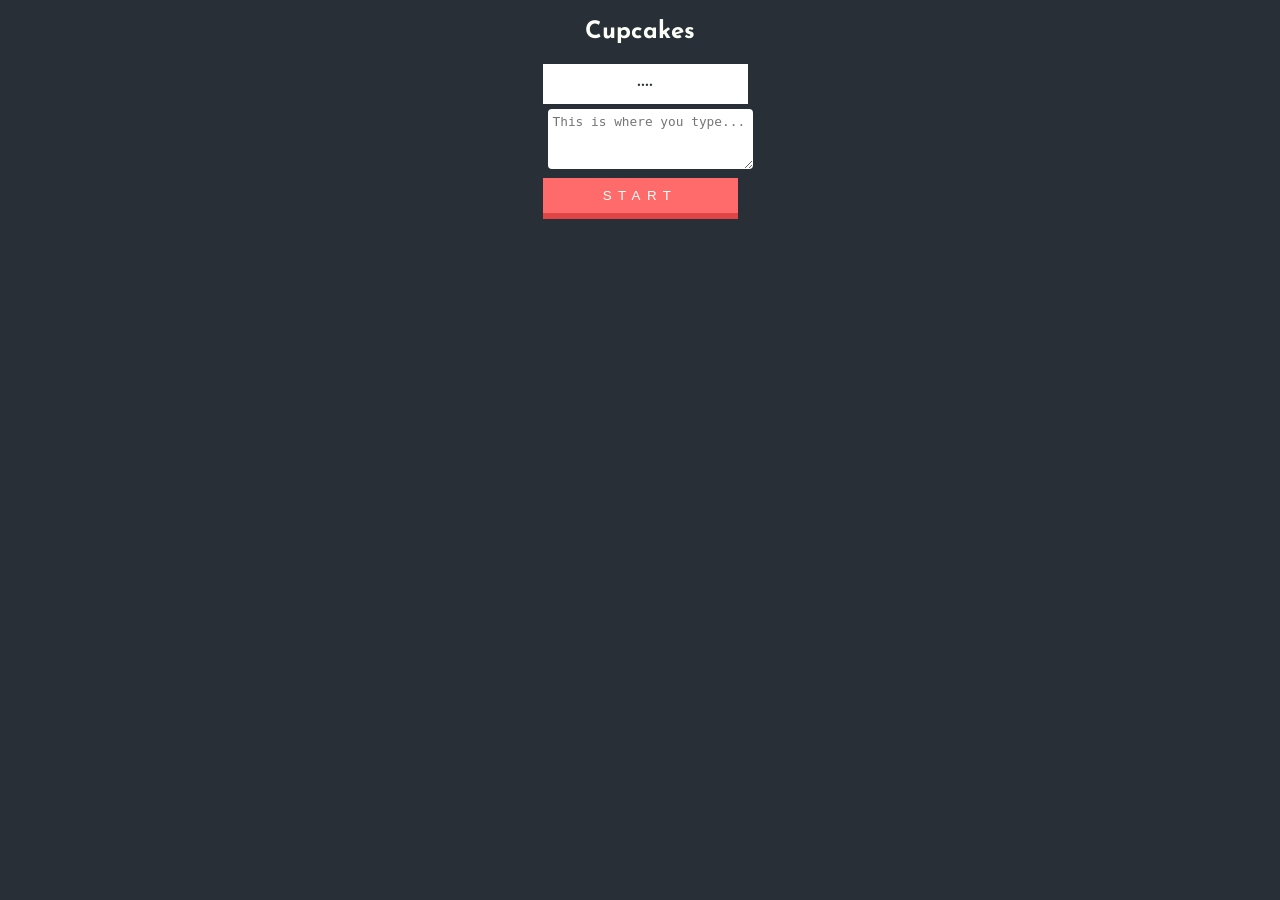
==== index.html @ 9f0609d9 "first commit" ====
<!DOCTYPE html>
<html lang="en">
<head>
  <meta charset="UTF-8">
  <title>Typing Test</title>
  <link rel="stylesheet" type="text/css" href="./css/styles.css">
  <link href="https://fonts.googleapis.com/css?family=Josefin+Sans" rel="stylesheet">
</head>
<body>
  <div class="page-wrap">
    <div id="container">
      <h2>Cupcakes</h2>
      <span id="prompt">....</span>
      <textarea id="userText" onkeyup="start()" placeholder="This is where you type..."></textarea>
      <br />
      <button onclick="start(displayOutput)">START</button>
    </div>
  </div>
  <script src="js/typingTest.js"></script>
</body>
</html>
---- css/styles.css ----
body{
 font-family: 'Josefin Sans', sans-serif;
 background-color: #292F36;
 color: #FCFFF7;
 margin: 0;
}

.page-wrap{
  display: flex;
  justify-content: center;
  align-content: center;
  min-height: 100%;
  height: 100vh;
}

h2{
  text-align: center;
}
.container{
  display: block;
  justify-content: center;
  align-content: center;
  width: 400px;
}

#prompt{
  display: block;
  justify-content: center;
  align-items: center;
  width: 100%;
  height: 30px;
  background-color: #FFF;
  color: #292F36;
  text-align: center;
  padding: 5px;
  font-size: 1.4rem;
}

textarea{
  width: 100%;
  height: 50px;
  border-radius: 4px;
  outline: none;
  border: none;
  margin: 5px;
  padding: 5px;
  color: #292F36;
  font-size: .8rem;
}

button{
  color: #FCFFF7;
  letter-spacing: 0.4rem;
  width: 100%;
  height: 35px;
  background-color: #FF6B6B;
  outline: none;
  border: none;
  box-shadow: 0 6px #E04545;
}
button:hover{
  outline: none;
  border: none;
  box-shadow: 0 6px #2AAFA7;
  background-color: #4ECDC4;
}
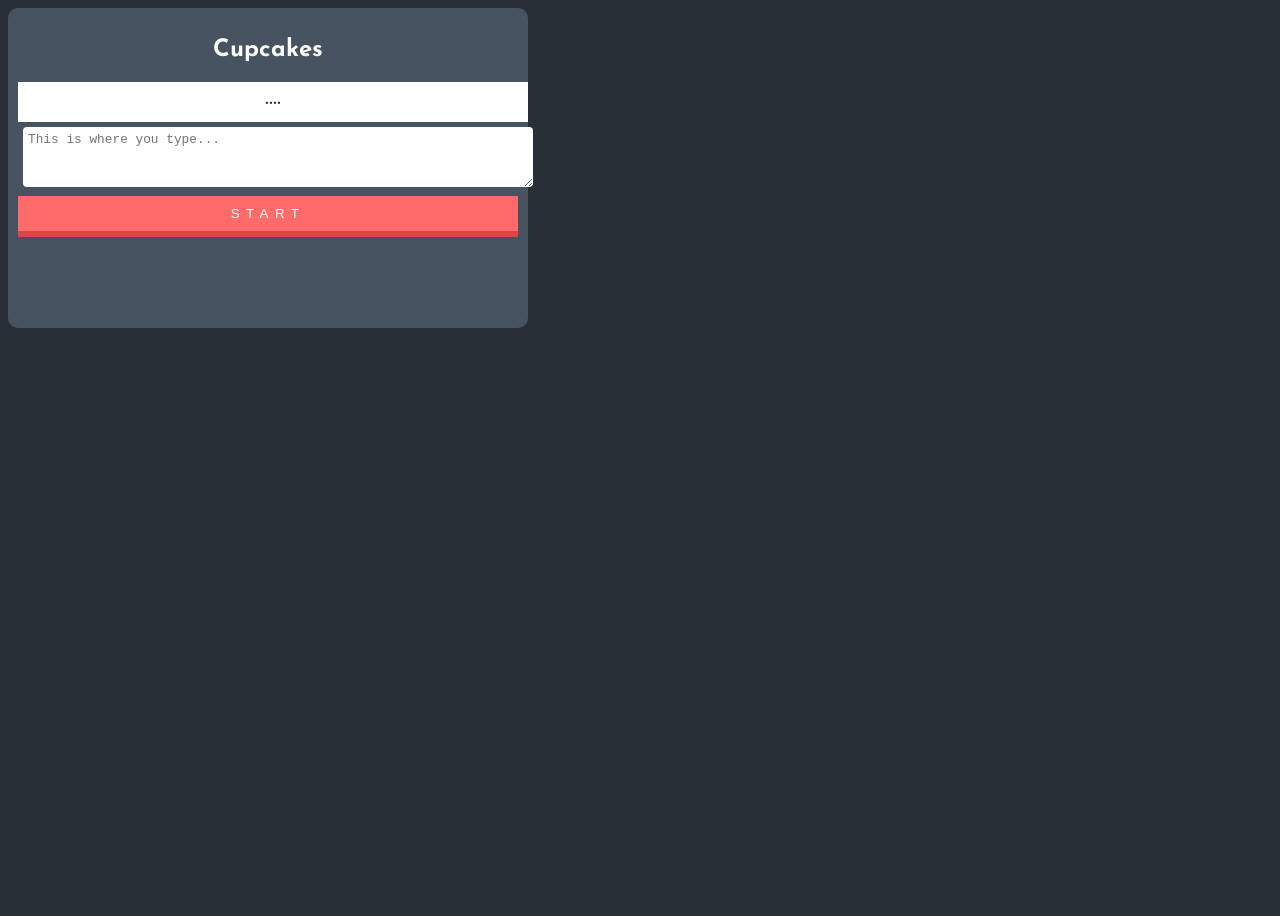
==== commit 0e6f7151: "Changing the div to a span" ====
--- a/index.html
+++ b/index.html
@@ -8,12 +8,14 @@
 </head>
 <body>
   <div class="page-wrap">
-    <div id="container">
-      <h2>Cupcakes</h2>
-      <span id="prompt">....</span>
-      <textarea id="userText" onkeyup="start()" placeholder="This is where you type..."></textarea>
-      <br />
-      <button onclick="start(displayOutput)">START</button>
+    <div class="container">
+      <div class="typebox">
+        <h2>Cupcakes</h2>
+        <span id="prompt">....</span>
+        <textarea id="userText" onkeyup="start()" placeholder="This is where you type..."></textarea>
+        <br />
+        <button onclick="start(displayOutput)">START</button>
+      </div>
     </div>
   </div>
   <script src="js/typingTest.js"></script>
--- a/css/styles.css
+++ b/css/styles.css
@@ -2,31 +2,43 @@
  font-family: 'Josefin Sans', sans-serif;
  background-color: #292F36;
  color: #FCFFF7;
- margin: 0;
+ height: 100vh;
 }
 
 .page-wrap{
+  width: 400px;
+  position: absolute;
   display: flex;
   justify-content: center;
-  align-content: center;
-  min-height: 100%;
-  height: 100vh;
+  align-items: center;
 }
 
 h2{
   text-align: center;
 }
+
 .container{
-  display: block;
+  display: flex;
   justify-content: center;
-  align-content: center;
-  width: 400px;
+  text-align: center;
+}
+
+.typebox{
+  top: 0;
+  right: 0;
+  left: 0;
+  bottom: 0;
+  display: inline-block;
+  position: absolute;
+  height: 300px;
+  width: 500px;
+  background-color: #475360;
+  padding: 10px;
+  border-radius: 10px;
 }
 
 #prompt{
   display: block;
-  justify-content: center;
-  align-items: center;
   width: 100%;
   height: 30px;
   background-color: #FFF;
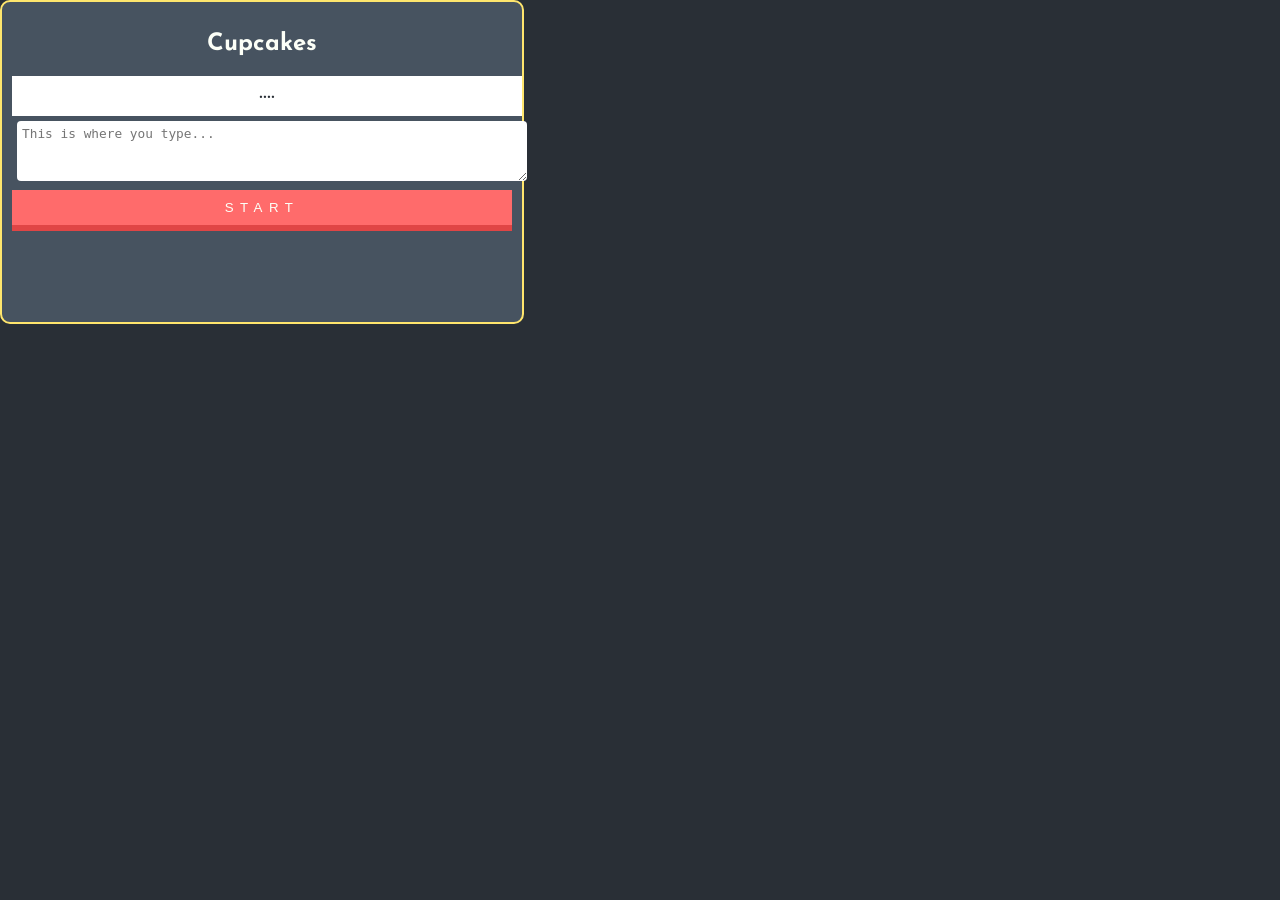
==== commit 62056636: "Changing the div to a span" ====
--- a/index.html
+++ b/index.html
@@ -11,7 +11,7 @@
     <div class="container">
       <div class="typebox">
         <h2>Cupcakes</h2>
-        <span id="prompt">....</span>
+        <div id="prompt">....</div>
         <textarea id="userText" onkeyup="start()" placeholder="This is where you type..."></textarea>
         <br />
         <button onclick="start(displayOutput)">START</button>
--- a/css/styles.css
+++ b/css/styles.css
@@ -3,6 +3,8 @@
  background-color: #292F36;
  color: #FCFFF7;
  height: 100vh;
+ margin: 0;
+ padding: 0;
 }
 
 .page-wrap{
@@ -28,13 +30,14 @@
   right: 0;
   left: 0;
   bottom: 0;
-  display: inline-block;
+  margin: 0 auto;
   position: absolute;
   height: 300px;
   width: 500px;
   background-color: #475360;
   padding: 10px;
   border-radius: 10px;
+  border: solid 2px #FFE66D;
 }
 
 #prompt{
